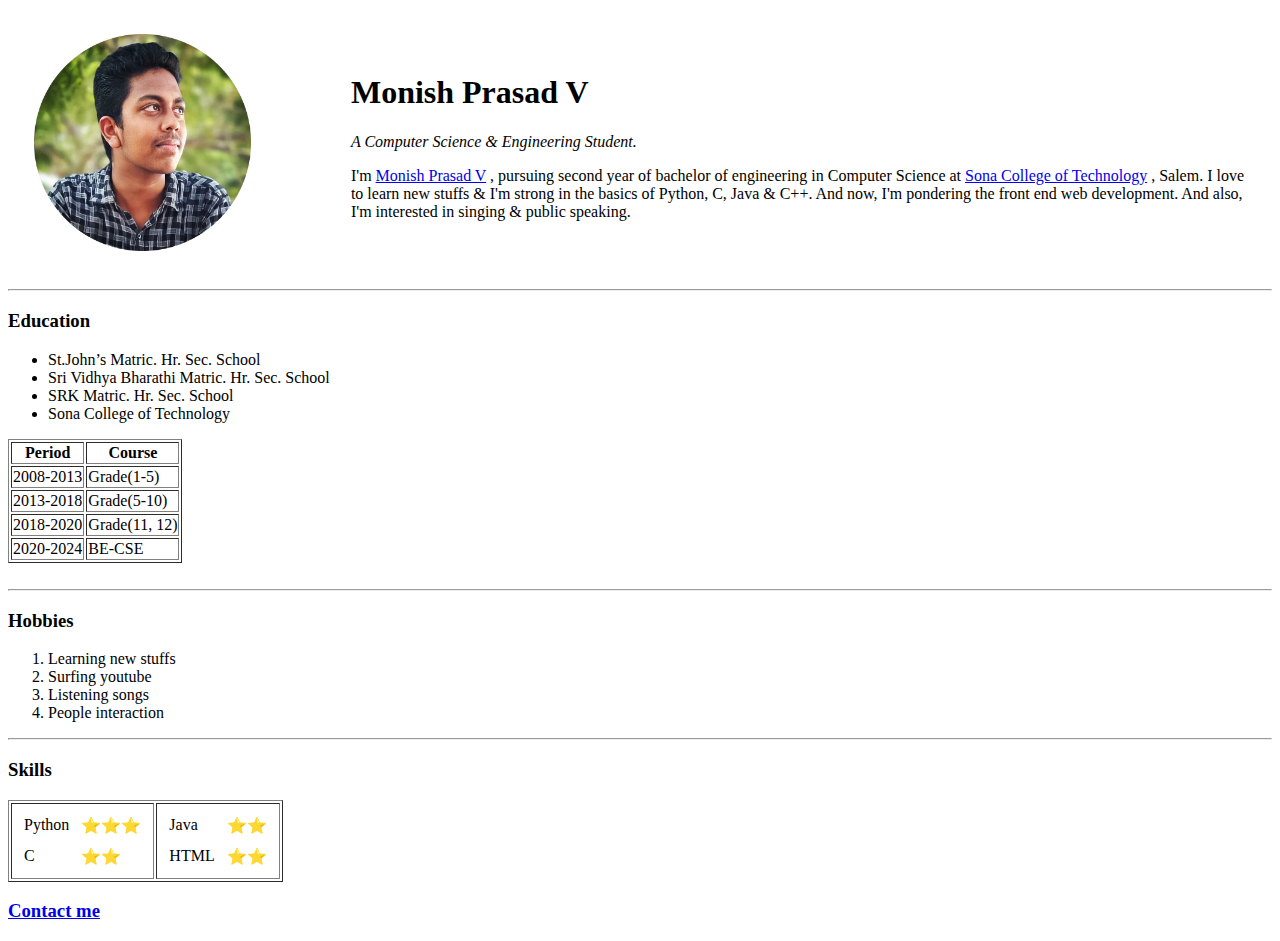
==== index.html @ a0cefd89 "Added inital files" ====
<!DOCTYPE html>
<html lang="en">

<head>
  <meta charset="UTF-8">
  <meta name="description" content="This is the personal website of Monish Prasad V">
  <meta name="viewport" content="width=device-width, initial-scale=1.0">
  <title>Monish's Personal Site</title>
</head>

<body>

  <table cellspacing="25">
    <tr>
      <td>
        <img src="Monish.png" alt="Monish's picture" height="75%" width="75%">
      </td>
      <td>
        <h1>Monish Prasad V</h1>
        <p>
          <em>A Computer Science & Engineering Student.</em>
        </p>
        <p>I'm
          <a href="https://linktr.ee/v.monish_prasad">Monish Prasad V</a>
          , pursuing second year of bachelor of engineering in Computer Science at
          <a href="https://www.sonatech.ac.in/">Sona College of Technology</a>
          , Salem. I love to learn new stuffs & I'm strong in the basics of Python, C, Java & C++. And now, I'm pondering the front end web development. And also, I'm interested in singing & public speaking.
        </p>
      </td>
    </tr>
  </table>

  <hr>
  <h3>Education</h3>
  <ul>
    <li>St.John’s Matric. Hr. Sec. School</li>
    <li>Sri Vidhya Bharathi Matric. Hr. Sec. School</li>
    <li>SRK Matric. Hr. Sec. School</li>
    <li>Sona College of Technology</li>
  </ul>

  <table border="1">
    <thead>
      <th>Period</th>
      <th>Course</th>
    </thead>
    <tbody>
      <tr>
        <td>2008-2013</td>
        <td>Grade(1-5)</td>
      </tr>
      <tr>
        <td>2013-2018</td>
        <td>Grade(5-10)</td>
      </tr>
      <tr>
        <td>2018-2020</td>
        <td>Grade(11, 12)</td>
      </tr>
      <tr>
        <td>2020-2024</td>
        <td>BE-CSE</td>
      </tr>
    </tbody>
  </table>
  <br>
  <hr>
  <h3>Hobbies</h3>
  <ol>
    <li>Learning new stuffs</li>
    <li>Surfing youtube</li>
    <li>Listening songs</li>
    <li>People interaction</li>
  </ol>
  <hr>

  <h3>Skills</h3>

  <table border="1">
    <tr>
      <td>
        <table cellspacing="10">
          <tr>
            <td>Python</td>
            <td>⭐⭐⭐</td>
          </tr>
          <tr>
            <td>C</td>
            <td>⭐⭐</td>
          </tr>
        </table>
      </td>
      <td>
        <table cellspacing="10">
          <tr>
            <td>Java</td>
            <td>⭐⭐</td>
          </tr>
          <tr>
            <td>HTML</td>
            <td>⭐⭐</td>
          </tr>
        </table>
      </td>
    </tr>
  </table>

  <h3>
    <a href="Contact Me.html">Contact me</a>
  </h3>

</body>

</html>
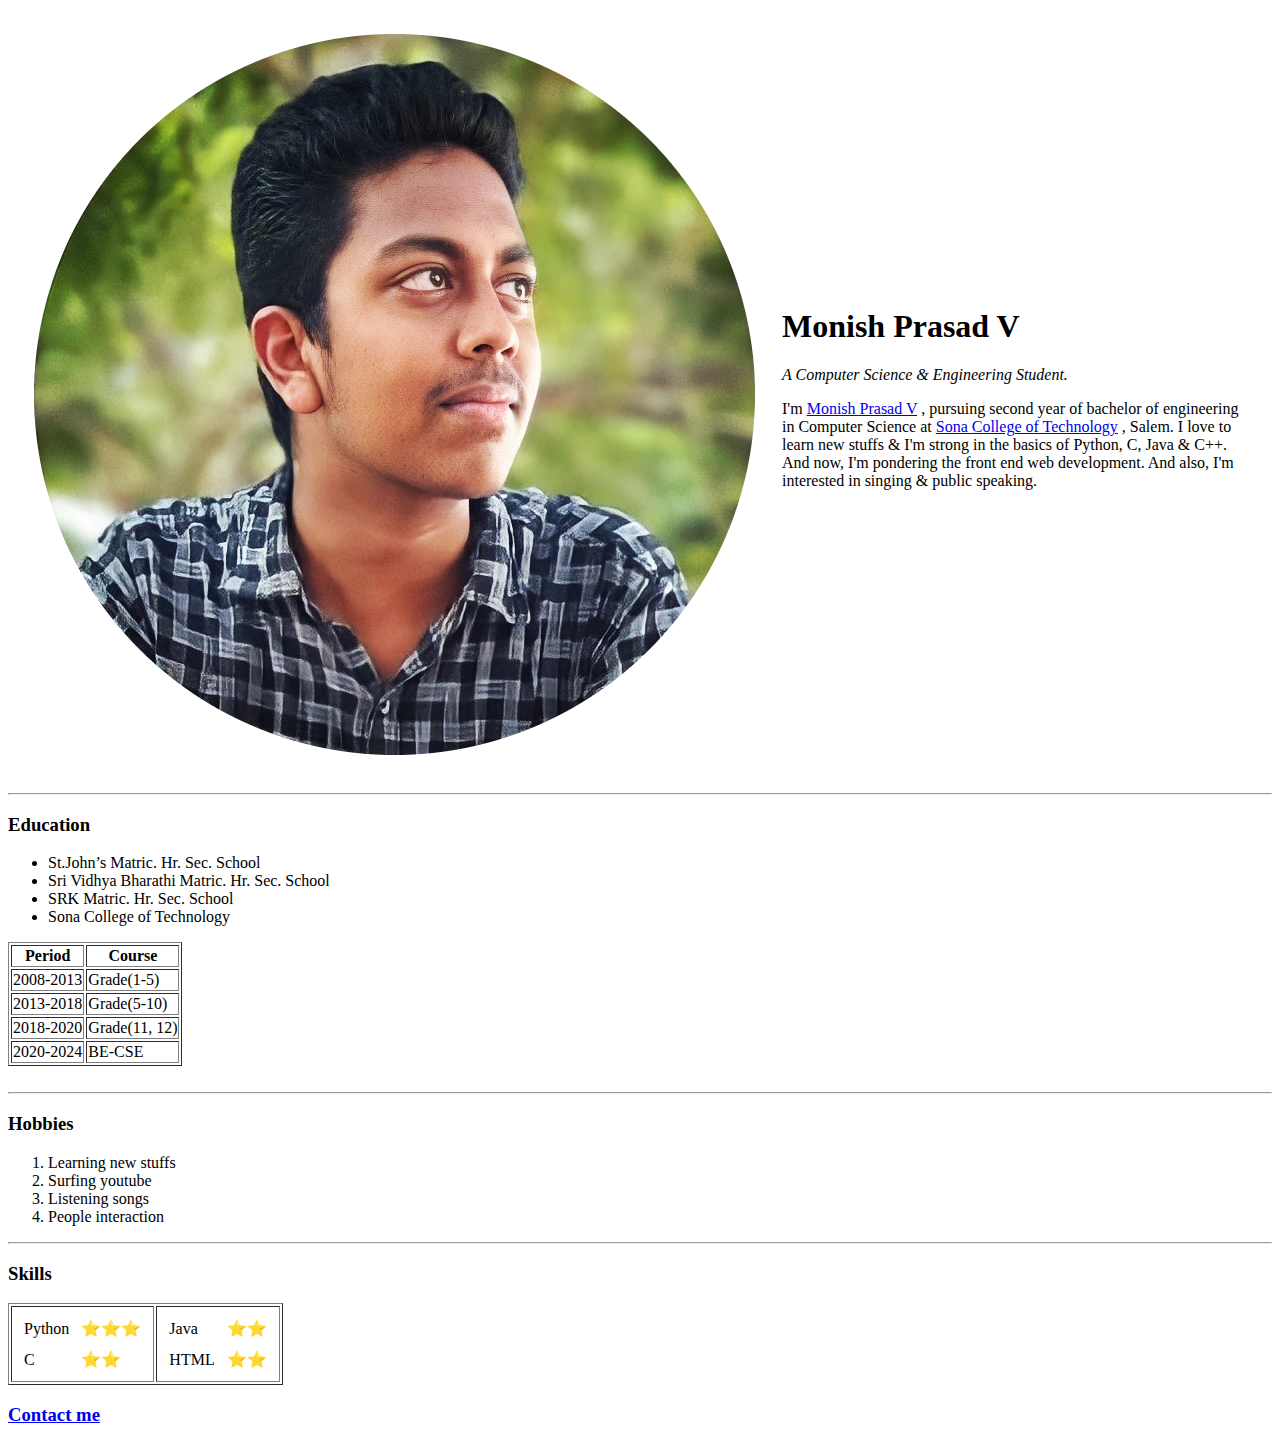
==== commit c6036743: "Add files via upload" ====
--- a/index.html
+++ b/index.html
@@ -6,14 +6,15 @@
   <meta name="description" content="This is the personal website of Monish Prasad V">
   <meta name="viewport" content="width=device-width, initial-scale=1.0">
   <title>Monish's Personal Site</title>
+  <link rel="stylesheet" href="css/styles.css">
 </head>
 
 <body>
 
-  <table cellspacing="25">
+  <table class="table1" cellspacing="25">
     <tr>
       <td>
-        <img src="Monish.png" alt="Monish's picture" height="75%" width="75%">
+        <img src="Monish.png" alt="Monish's picture">
       </td>
       <td>
         <h1>Monish Prasad V</h1>
